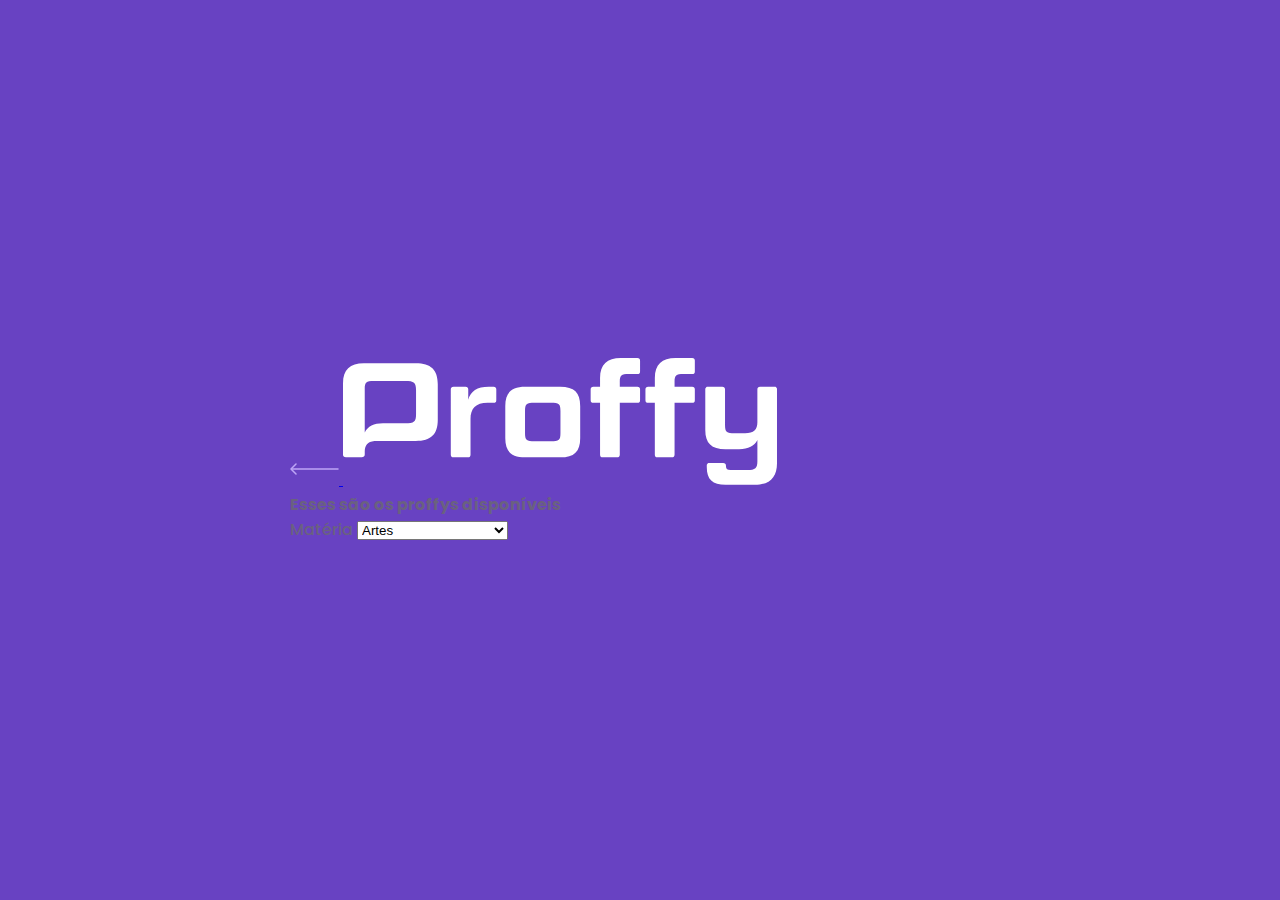
==== study.htm @ b57a0805 "Conclusão da página inicial do projeto" ====
<!DOCTYPE html>
<html lang="pt-BR">
<head>
    <meta charset="UTF-8">
    <meta name="viewport" content="width=device-width, initial-scale=1.0">
    <title>Proffy | Sua plataforma de estudos online</title>

    <link rel="stylesheet" href="./css/main.css">
    <link rel="stylesheet" href="./css/partials/page-study.css">

    <link href="https://fonts.googleapis.com/css2?family=Archivo:wght@400;700&amp;family=Poppins:wght@400;600&amp;display=swap" rel="stylesheet">
</head>
<body id="page-study">

    <div id="container">
       <header class="page-header">
           <div class="top-bar-container">
               <a href="/">
                    <img src="./assets/img/icons/back.svg" alt="Seta voltar">
                </a>
                <img src="./assets/img/logo.svg" alt="Logo Proffy">
           </div>

           <div class="header-content">
               <strong>Esses são os proffys disponíveis</strong>
               <form id="search-teacher">
                   <div class="select-block">
                       <label for="subject">Matéria</label>
                       <select name="subject" id="subject">
                           <option value="" disabled="" hidden="">Selecione uma opção</option>
                           <option value="1">Artes</option>
                           <option value="2">Biologia</option>
                           <option value="3">Ciências</option>
                           <option value="4">Educação Fisíca</option>
                           <option value="5">Física</option>
                           <option value="6">Geografia</option>
                           <option value="7">História</option>
                           <option value="8">Matemática</option>
                           <option value="9">Português</option>
                           <option value="10">Química</option>
                       </select>
                   </div>
               </form>
           </div>
       </header>
    </div>    

</body>
</html>
---- css/main.css ----
:root {
    --color-background: #F0F0F7;
    --color-primary-lighter: #9871F5;
    --color-primary-light: #916BEA;
    --color-primary: #8257E5;
    --color-primary-dark: #774DD6;
    --color-primary-darker: #6842c2;
    --color-secondary: #04D361;
    --color-secondary-dark: #04BF58;
    --color-title-in-primary: #FFFFFF;
    --color-text-in-primary: #D4C2FF;
    --color-text-title: #32264D;
    --color-text-complement: #9C98A6;
    --color-text-base: #6A6180;
    --color-line-in-white: #E6E6F0;
    --color-input-background: #F8F8FC;
    --color-button-text: #FFFFFF;
    --color-box-base: #FFFFFF;
    --color-box-footer: #FAFAFC;
    --color-small-info: #C1BCCC;
    font-size: 60%; /* controle das medidas rem */
}

*{
    margin: 0;
    padding: 0;
    box-sizing: border-box;
}

html, 
body {
    height: 100vh;
}

body {
    align-items: center;
    background-color: var(--color-primary-darker);
    display: flex;
    justify-content: center;
}

body,
input,
button,
textarea {
    font: 500 1.6rem Poppins;
    color: var(--color-text-base);
}

#container {
    width: 90vw;
    max-width: 700px;
}

@media (min-width: 700px) {
    :root {
        font-size: 62.5%;
    }
}
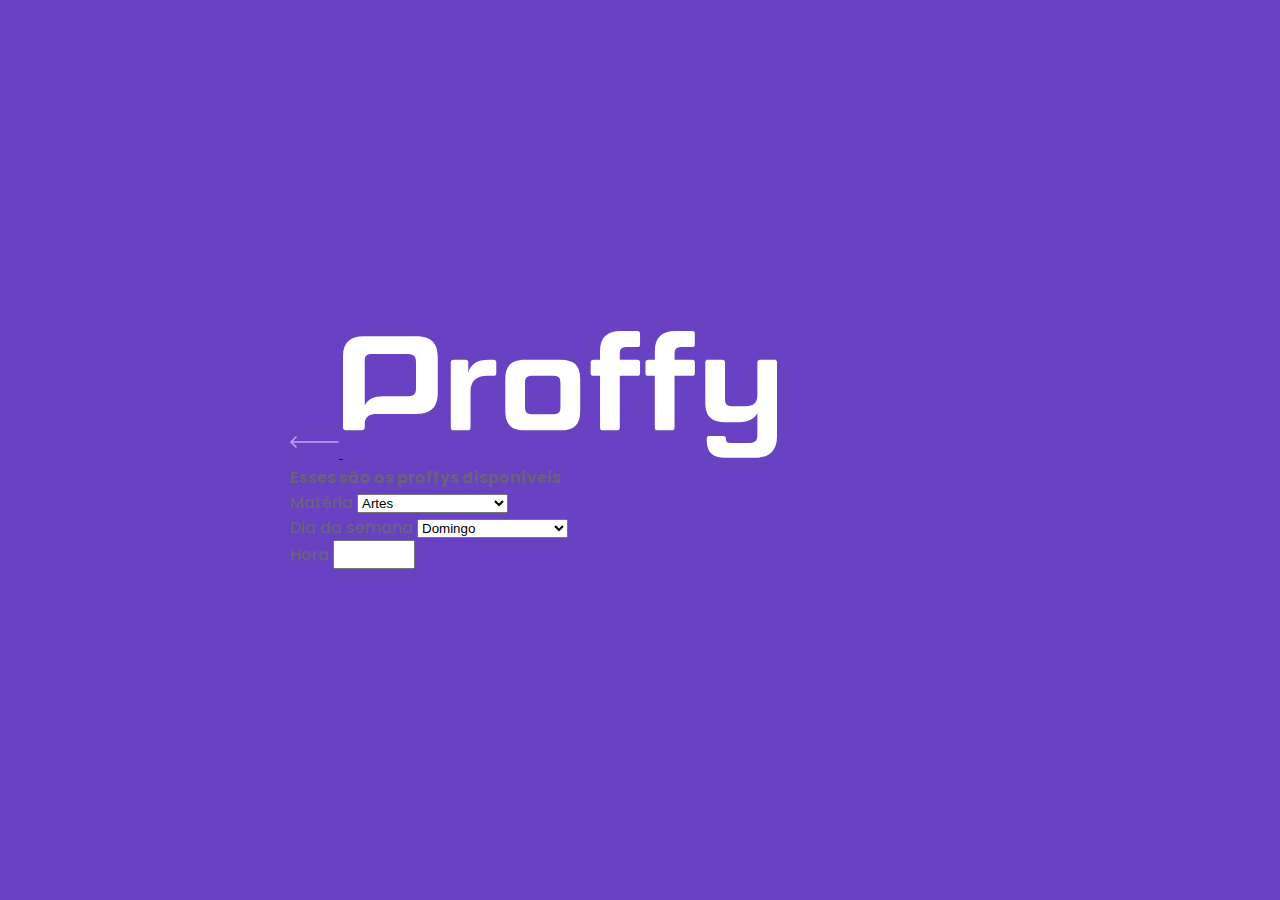
==== commit 4fee2b8c: "atualização na página de cadastro" ====
--- a/study.htm
+++ b/study.htm
@@ -40,6 +40,23 @@
                            <option value="10">Química</option>
                        </select>
                    </div>
+                   <div class="select-block">
+                       <label for="weekday">Dia da semana</label>
+                       <select name="weekday" id="weekday">
+                           <option value="" disabled="" hidden="">Selecione uma opção</option>
+                           <option value="0">Domingo</option>
+                           <option value="1">Segunda-feira</option>
+                           <option value="2">Terça-feira</option>
+                           <option value="3">Quarta-feira</option>
+                           <option value="4">Quinta-feira</option>
+                           <option value="5">Sexta-feira</option>
+                           <option value="6">Sábado</option>
+                       </select>
+                   </div>
+                   <div class="input-block">
+                       <label for="time">Hora</label>
+                       <input name="time" id="time" type="number" min="0" max="24">
+                   </div> 
                </form>
            </div>
        </header>
